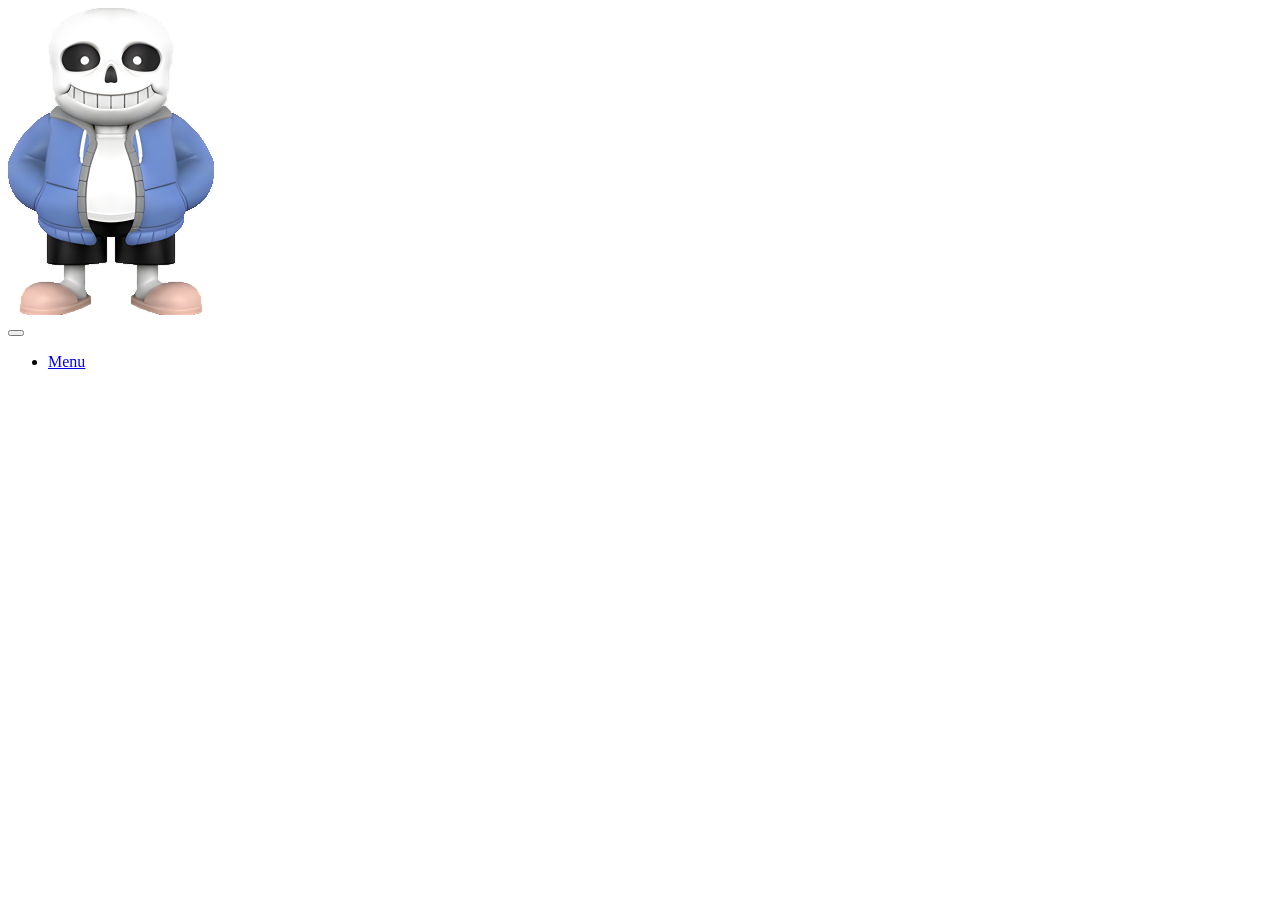
==== index.html @ 62dae587 "update aula 1" ====
<!DOCTYPE html>
<html lang="en">
<head>
    <meta charset="UTF-8">
    <meta name="viewport" content="width=device-width, initial-scale=1.0">
    <title>Document</title>
</head>
<body>
    <!-- Início Menu -->
     <header id="header">
        <a id= "logo" href="./index.html"><img src="./img/Undertale_Sans.png" alt="Sans Undertale"> </a> 
        <nav id="nav">
            <button aria-label="Abrir Menu" id="btn-mobile"
            aria-haspopup = "true" aria-controls="menu"
            aria-expanded="false">
                <span id="hamburger" ></span>
        </button>
        <ul id="menu" role="menu">
            <li><a class="linkMenu" href="./index.html">Menu</a></li>
        </ul>
        </nav>
     </header>
    <!-- Fim Menu -->
</body>
</html>
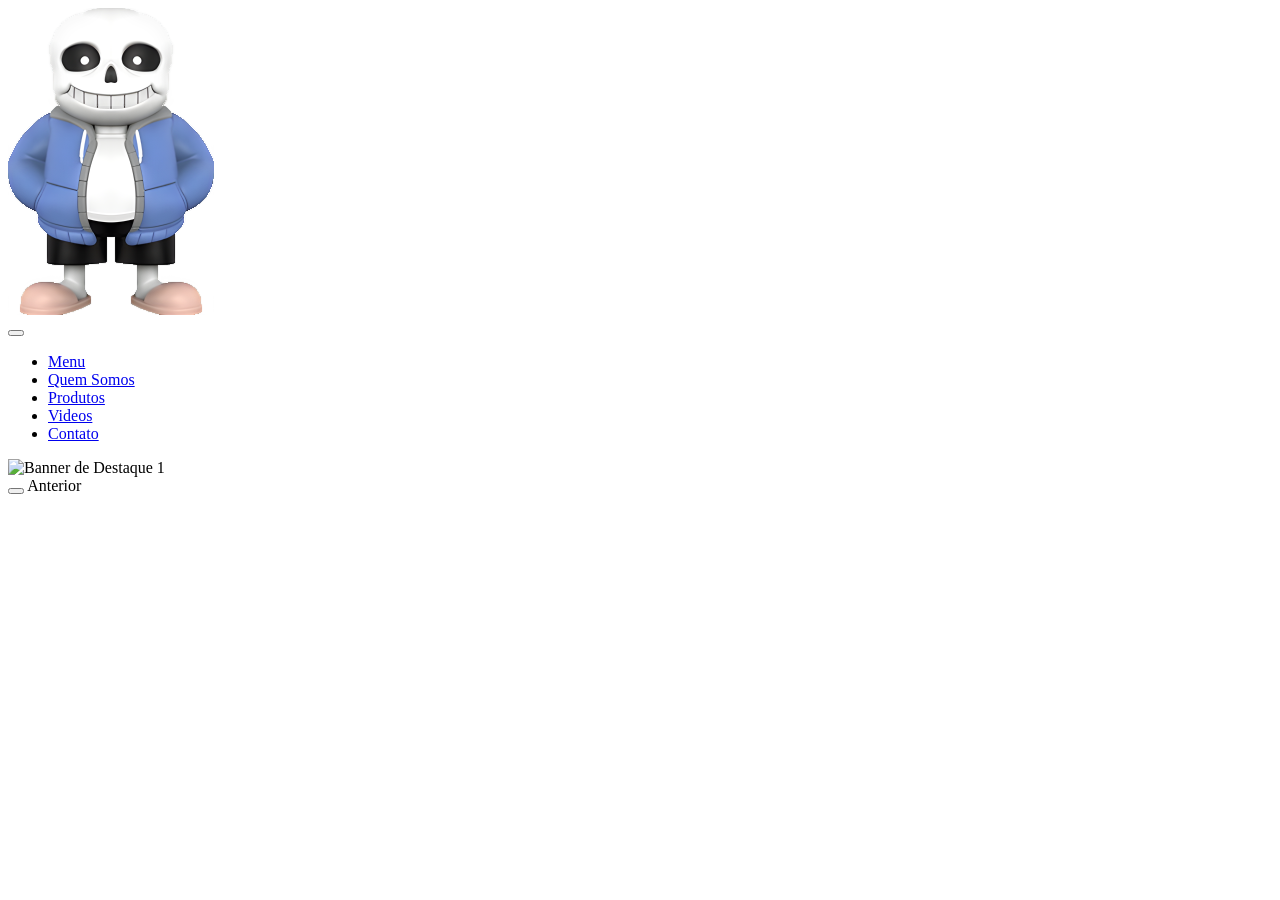
==== commit 475db39b: ",iu" ====
--- a/index.html
+++ b/index.html
@@ -16,10 +16,50 @@
                 <span id="hamburger" ></span>
         </button>
         <ul id="menu" role="menu">
-            <li><a class="linkMenu" href="./index.html">Menu</a></li>
+            <li role="none"><a class="linkMenu" role="menuitem" href="./index.html">Menu</a></li>
+            <li role="none"><a class="linkMenu" role="menuitem" href="./quemsomos.html">Quem Somos</a></li>
+            <li role="none"><a class="linkMenu" role="menuitem" href="./produtos.html">Produtos</a></li>
+            <li role="none"><a class="linkMenu" role="menuitem" href="./videos.html">Videos</a></li>
+            <li role="none"><a class="linkMenu" role="menuitem" href="./contato.html">Contato</a></li>
         </ul>
+
+        <main id="conteudo">
+            <section aria-label="Área texto alternativo" id="hieroglyph"></section>
+
+            <section aria-label="Destaques em banner">
+                <div
+                id="carouselExampleInterval"
+                class="carousel slide"
+                data-bs-ride="carousel"
+                data-bs-pause="none"
+                > 
+
+                <div class="carousel-inner">
+                    <div class = "carousel-item active" data-bs-interval="800">
+                        <img
+                        src="./img/carousel_img_1.png"
+                        class = "d-block w-100"
+                        alt="Banner de Destaque 1"
+                        >
+                    </div>
+                    <button
+                    class ="carousel-control-prev"
+                    data-bs-target= "#carouselExampleInterval"
+                    type = "button"
+                    data-bs-slide="prev"
+                    aria-label="Voltar Banner"
+                    >
+                    </button>
+                    <span class = "carousel-control-prev-icon" aria-hidden="true"></span>
+                    <span class = "visually-hidden"> Anterior </span>
+                    </div>
+                </div>
+
+            </section>
+        </main>
         </nav>
      </header>
     <!-- Fim Menu -->
+    <!-- Fim Menu -->
 </body>
 </html>
